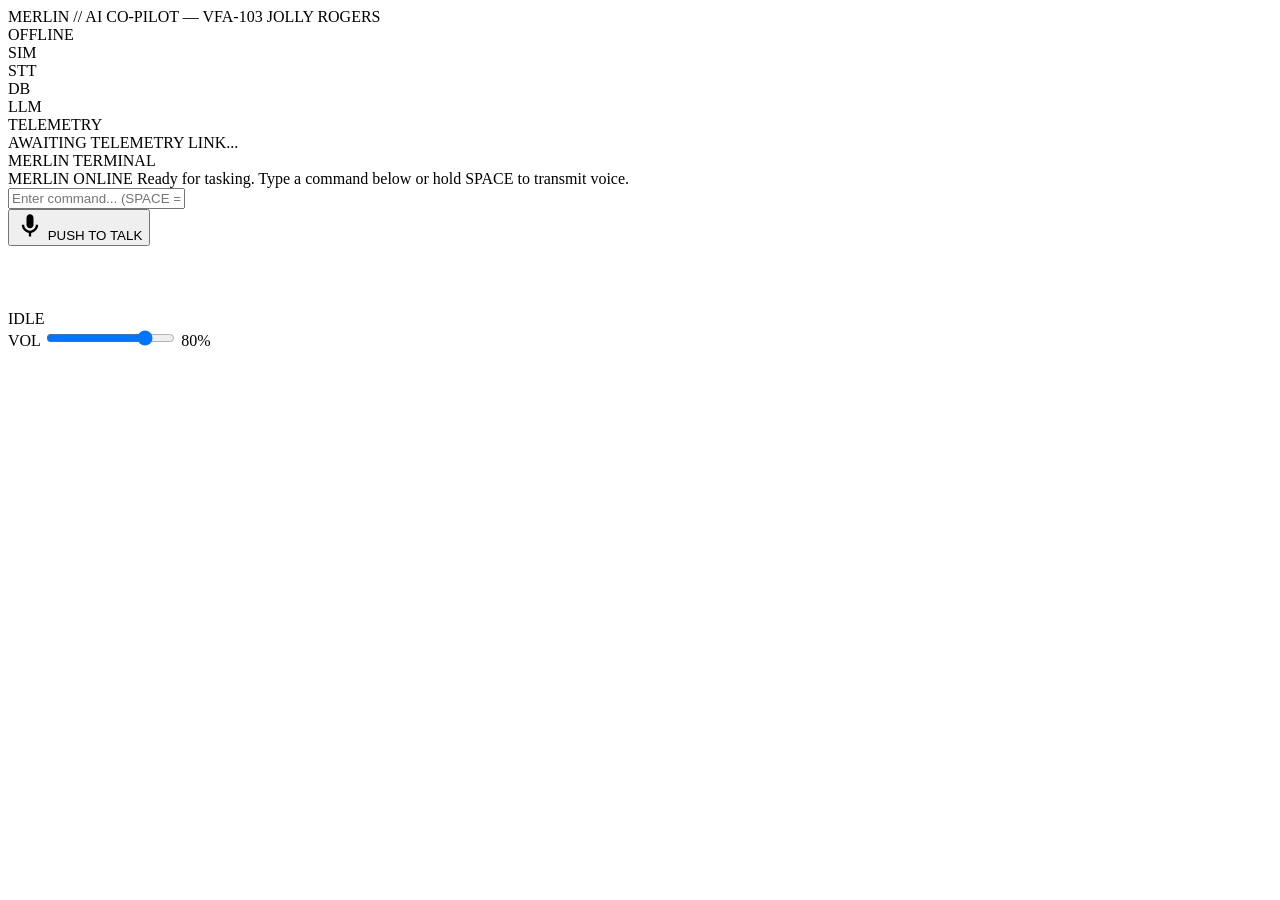
==== web/static/index.html @ bd337dd7 "QA audit: fix UI bugs, dead CSS, contrast, missing styles JavaScript (app.js): - Fix volume label ID" ====
<!DOCTYPE html>
<html lang="en">
<head>
  <meta charset="UTF-8">
  <meta name="viewport" content="width=device-width, initial-scale=1.0">
  <title>MERLIN // AI CO-PILOT</title>
  <link rel="preconnect" href="https://fonts.googleapis.com">
  <link rel="preconnect" href="https://fonts.gstatic.com" crossorigin>
  <link href="https://fonts.googleapis.com/css2?family=JetBrains+Mono:wght@300;400;500;700&display=swap" rel="stylesheet">
  <link rel="stylesheet" href="/static/style.css">
</head>
<body>
  <div id="scanlines" aria-hidden="true"></div>
  <div id="vignette" aria-hidden="true"></div>

  <div id="app">
    <!-- HEADER BAR -->
    <header id="header">
      <div class="header-left">
        <span class="header-logo">MERLIN</span>
        <span class="header-separator">//</span>
        <span class="header-subtitle">AI CO-PILOT</span>
        <span class="header-separator">&mdash;</span>
        <span class="header-squadron">VFA-103 JOLLY ROGERS</span>
      </div>
      <div class="header-right">
        <!-- Connection quality indicator -->
        <div class="conn-quality-indicator" id="conn-quality-group" role="status" aria-label="Connection quality">
          <span class="conn-quality-led conn-offline" id="conn-quality" aria-hidden="true"></span>
          <span class="conn-quality-label" id="conn-quality-text">OFFLINE</span>
        </div>
        <div class="header-divider" aria-hidden="true"></div>
        <div class="status-led-group" role="group" aria-label="Subsystem status indicators">
          <div class="status-indicator" id="status-simconnect" role="status" aria-label="SimConnect status">
            <span class="led led-red" aria-hidden="true"></span>
            <span class="status-label">SIM</span>
          </div>
          <div class="status-indicator" id="status-whisper" role="status" aria-label="Speech-to-text status">
            <span class="led led-red" aria-hidden="true"></span>
            <span class="status-label">STT</span>
          </div>
          <div class="status-indicator" id="status-chromadb" role="status" aria-label="Database status">
            <span class="led led-red" aria-hidden="true"></span>
            <span class="status-label">DB</span>
          </div>
          <div class="status-indicator" id="status-claude" role="status" aria-label="LLM status">
            <span class="led led-red" aria-hidden="true"></span>
            <span class="status-label">LLM</span>
          </div>
        </div>
      </div>
    </header>

    <!-- MAIN PANELS -->
    <main id="main">
      <!-- TELEMETRY TERMINAL -->
      <section class="terminal-panel" id="telemetry-panel" aria-label="Telemetry data">
        <div class="terminal-header">
          <span class="terminal-title">TELEMETRY</span>
          <span class="terminal-led" id="telemetry-led" aria-hidden="true"></span>
        </div>
        <div class="terminal-content" id="telemetry-content">
          <div class="awaiting-link">AWAITING TELEMETRY LINK...</div>
        </div>
      </section>

      <!-- MERLIN CHAT TERMINAL -->
      <section class="terminal-panel" id="chat-panel" aria-label="MERLIN chat terminal">
        <div class="terminal-header">
          <span class="terminal-title">MERLIN TERMINAL</span>
          <span class="terminal-led" id="chat-led" aria-hidden="true"></span>
        </div>
        <div class="terminal-content" id="chat-content">
          <div class="chat-messages" id="chat-messages" role="log" aria-live="polite" aria-label="Chat messages">
            <div class="chat-welcome" id="chat-welcome" aria-label="Welcome message">
              <span class="chat-welcome-callsign">MERLIN ONLINE</span>
              <span class="chat-welcome-prompt">Ready for tasking. Type a command below or hold SPACE to transmit voice.</span>
            </div>
          </div>
        </div>
        <div class="chat-input-row">
          <input type="text" id="chat-input" placeholder="Enter command... (SPACE = push-to-talk)" autocomplete="off" spellcheck="false" aria-label="Chat input">
        </div>
      </section>
    </main>

    <!-- FOOTER / VOICE BAR -->
    <footer id="footer">
      <div class="voice-section">
        <button id="ptt-button" class="ptt-button" aria-label="Push to talk">
          <svg class="mic-icon" viewBox="0 0 24 24" width="28" height="28" aria-hidden="true">
            <path d="M12 14c1.66 0 3-1.34 3-3V5c0-1.66-1.34-3-3-3S9 3.34 9 5v6c0 1.66 1.34 3 3 3z"/>
            <path d="M17 11c0 2.76-2.24 5-5 5s-5-2.24-5-5H5c0 3.53 2.61 6.43 6 6.92V21h2v-3.08c3.39-.49 6-3.39 6-6.92h-2z"/>
          </svg>
          <span class="ptt-label">PUSH TO TALK</span>
        </button>
        <div class="waveform-container">
          <canvas id="waveform-canvas" width="400" height="60" aria-label="Audio waveform visualization" role="img"></canvas>
        </div>
        <div class="voice-status" id="voice-status" role="status" aria-live="polite">
          <span class="voice-status-text">IDLE</span>
        </div>
        <div class="volume-control">
          <label class="volume-label" for="tts-volume">VOL</label>
          <input type="range" id="tts-volume" class="volume-slider" min="0" max="1" step="0.05" value="0.8" aria-label="TTS volume">
          <span class="volume-pct" id="volume-pct" aria-live="polite">80%</span>
        </div>
      </div>
    </footer>
  </div>

  <audio id="tts-audio" preload="none"></audio>
  <script src="/static/app.js"></script>
  <script>
    // Hide static welcome message once app.js adds real chat messages
    (function() {
      var chatMessages = document.getElementById('chat-messages');
      if (!chatMessages) return;
      var observer = new MutationObserver(function() {
        var welcome = document.getElementById('chat-welcome');
        if (welcome && chatMessages.children.length > 1) {
          welcome.style.display = 'none';
          observer.disconnect();
        }
      });
      observer.observe(chatMessages, { childList: true });
    })();
  </script>
</body>
</html>
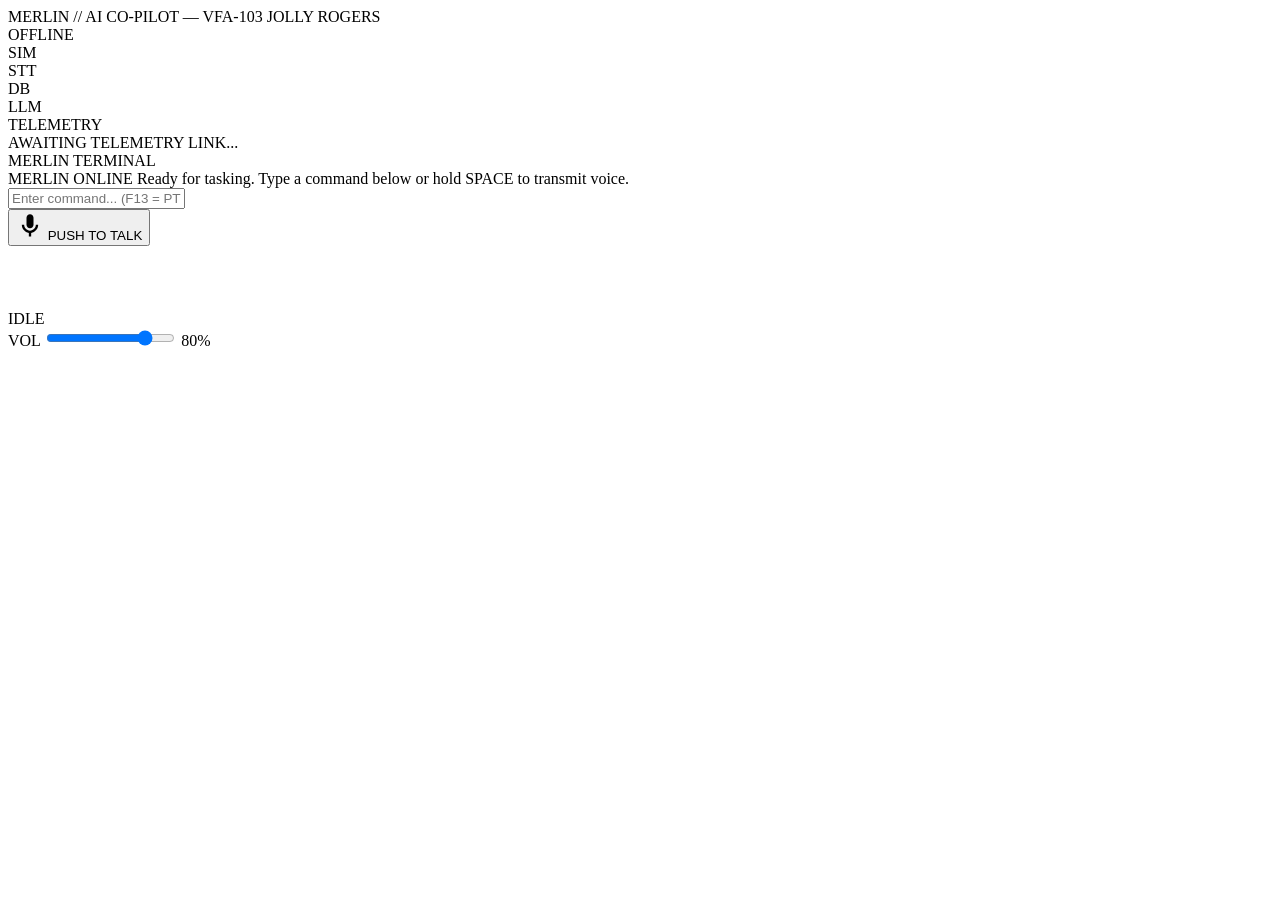
==== commit 154ec91f: "chore: change default PTT key from Space to F13 F13 is ideal for throttle mapping — nothing else use" ====
--- a/web/static/index.html
+++ b/web/static/index.html
@@ -79,7 +79,7 @@
           </div>
         </div>
         <div class="chat-input-row">
-          <input type="text" id="chat-input" placeholder="Enter command... (SPACE = push-to-talk)" autocomplete="off" spellcheck="false" aria-label="Chat input">
+          <input type="text" id="chat-input" placeholder="Enter command... (F13 = PTT, dbl-click mic to rebind)" autocomplete="off" spellcheck="false" aria-label="Chat input">
         </div>
       </section>
     </main>
@@ -109,6 +109,9 @@
     </footer>
   </div>
 
+  <!-- Command status toast notifications -->
+  <div id="command-toast-container" aria-live="polite" aria-label="Command notifications"></div>
+
   <audio id="tts-audio" preload="none"></audio>
   <script src="/static/app.js"></script>
   <script>
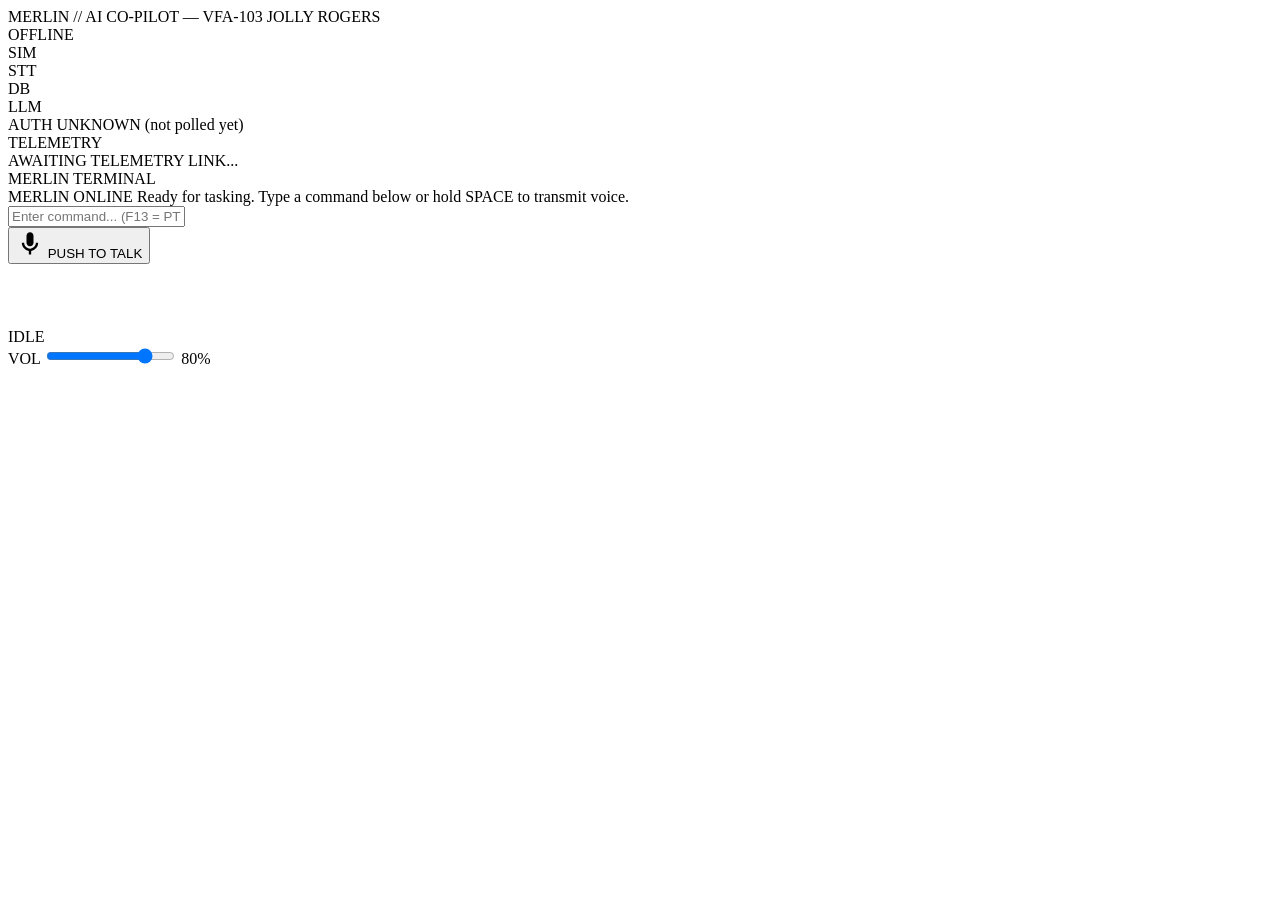
==== commit abf1d836: "feat(02-10): show MERLIN's authority level and the reason for it (AUTH-08) An AUTH indicator in the " ====
--- a/web/static/index.html
+++ b/web/static/index.html
@@ -46,6 +46,23 @@
           <div class="status-indicator" id="status-claude" role="status" aria-label="LLM status">
             <span class="led led-red" aria-hidden="true"></span>
             <span class="status-label">LLM</span>
+          </div>
+          <!--
+            Authority indicator (AUTH-08). The reason gets its own text span
+            because an LED colour cannot carry four distinct causes: MERLIN can
+            be advisory because it was configured that way, because it saw the
+            pilot take over, because it cannot reach the sim, or because its own
+            authority subsystem failed to start. Those call for different
+            responses, so the reason is spelled out rather than implied.
+
+            The initial text is an honest "not polled yet", not a plausible
+            default -- the first /api/status response replaces it.
+          -->
+          <div class="status-indicator status-authority auth-unknown" id="status-authority"
+               role="status" aria-label="MERLIN authority level and reason">
+            <span class="led led-red" aria-hidden="true"></span>
+            <span class="status-label">AUTH</span>
+            <span class="status-authority-text" id="status-authority-text">UNKNOWN (not polled yet)</span>
           </div>
         </div>
       </div>
